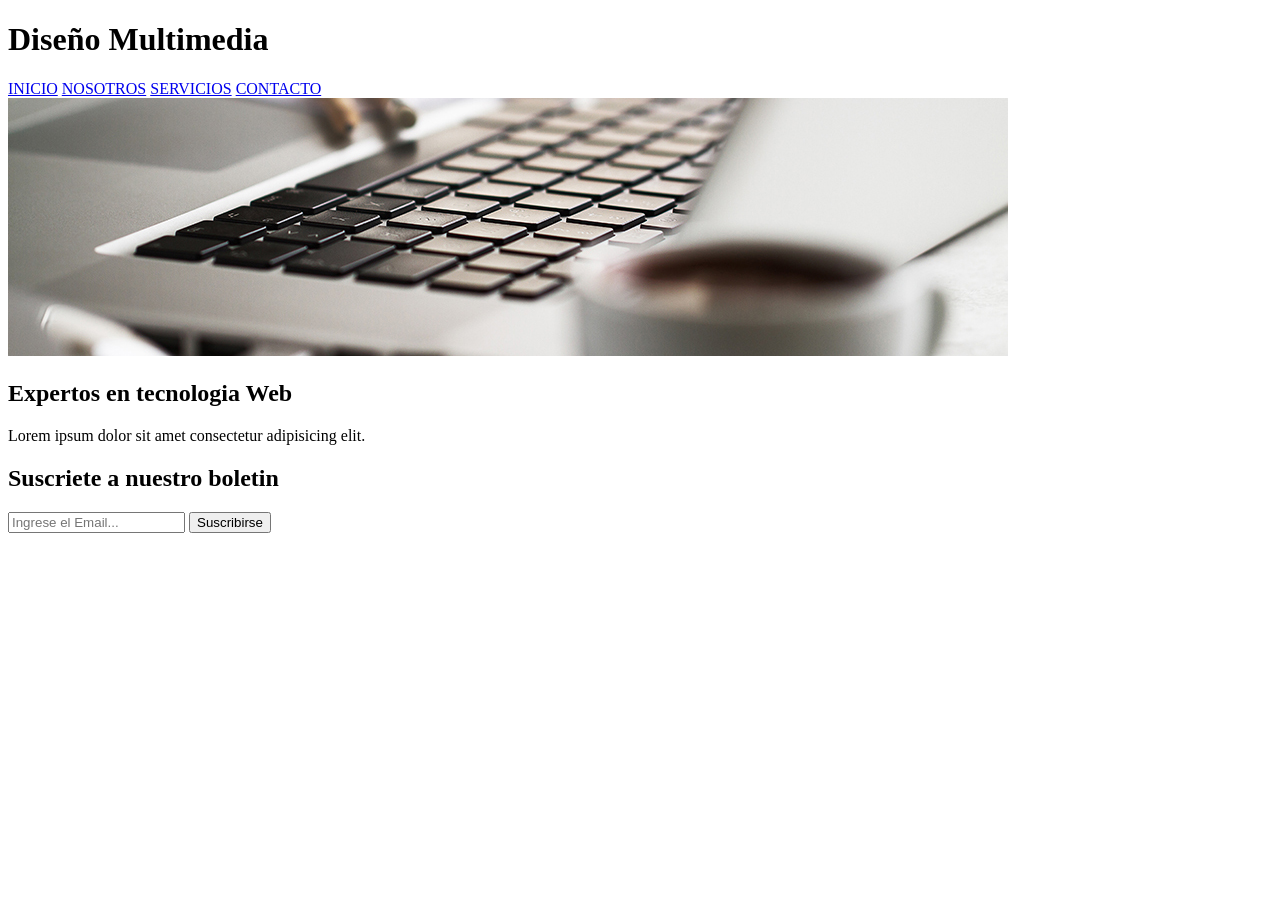
==== index.html @ 2021fc83 "Primer Commit" ====
<!DOCTYPE html>
<html lang="es">

<head>
    <meta charset="UTF-8">
    <link rel="stylesheet" href="styles/styles.css">
        <title>Diseño Multimedia - Inicio</title>
</head>

<body>
    <header>
        <h1>Diseño <span>Multimedia</span></h1>
        <a href="index.html">INICIO</a>
        <a href="pages/nosotros.html">NOSOTROS</a>
        <a href="pages/servicios.html">SERVICIOS</a>
        <a href="pages/contacto.html">CONTACTO</a>
    </header>
   <main>
    <section class="portada">
        <img src="accents/images/891.jpg" alt="Manos escribiendo">
        <h2>Expertos en tecnologia Web</h2>
        <p>Lorem ipsum dolor sit amet consectetur adipisicing elit.</p>
    </section>
    <section class="boletin">
        <h2>Suscriete a nuestro boletin</h2>
        <form>
            <input type="email" placeholder="Ingrese el Email...">
            <button type="submit">Suscribirse</button>
        </form>
    </section>
   </main>
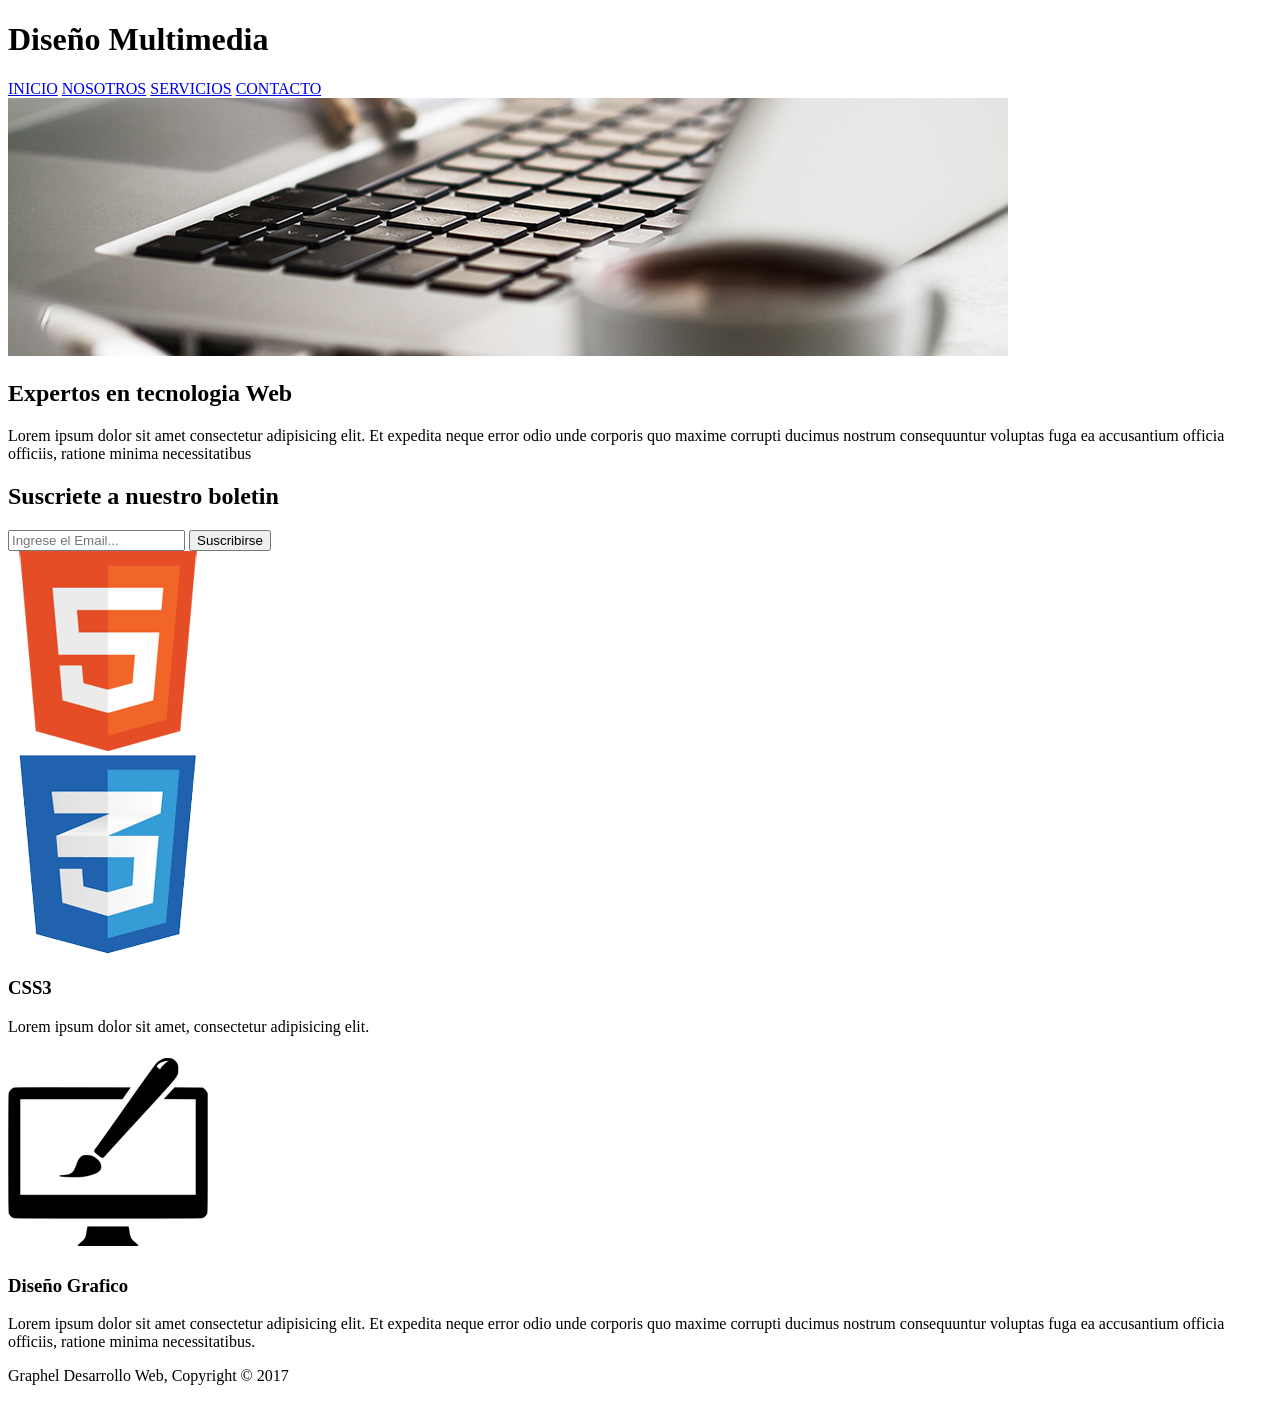
==== commit 09764e88: "Segundo commit" ====
--- a/index.html
+++ b/index.html
@@ -19,7 +19,12 @@
     <section class="portada">
         <img src="accents/images/891.jpg" alt="Manos escribiendo">
         <h2>Expertos en tecnologia Web</h2>
-        <p>Lorem ipsum dolor sit amet consectetur adipisicing elit.</p>
+        <p>Lorem ipsum dolor sit amet consectetur
+             adipisicing elit. Et expedita neque
+              error odio unde corporis quo maxime 
+              corrupti ducimus nostrum consequuntur 
+              voluptas fuga ea accusantium officia
+               officiis, ratione minima necessitatibus</p>
     </section>
     <section class="boletin">
         <h2>Suscriete a nuestro boletin</h2>
@@ -28,4 +33,30 @@
             <button type="submit">Suscribirse</button>
         </form>
     </section>
+    <section class="tarjetas">
+        <div class="tarjeta">
+            <img src="accents/images/logo_html.png" alt="Logo HTML5">
+        </div>
+        <div class="tarjeta">
+            <img src="accents/images/logo_css.png" alt="Logo CSS3">
+            <h3>CSS3</h3>
+            <p>Lorem ipsum dolor sit amet, consectetur adipisicing elit.</p>
+        </div>
+        <div class="tarjeta">
+            <img src="accents/images/logo_brush.png" alt="Icono Grafico">
+            <h3>Diseño Grafico</h3>
+            <p>Lorem ipsum dolor sit amet consectetur
+                 adipisicing elit. Et expedita neque 
+                 error odio unde corporis quo maxime 
+                 corrupti ducimus nostrum consequuntur 
+                 voluptas fuga ea accusantium officia 
+                 officiis, ratione minima necessitatibus.</p>
+        </div>   
+     </section>
+   </main>
+   <footer>
+    <p>Graphel Desarrollo Web, Copyright &copy; 2017</p>
+   </footer>
+</body>
+</html>
    </main>
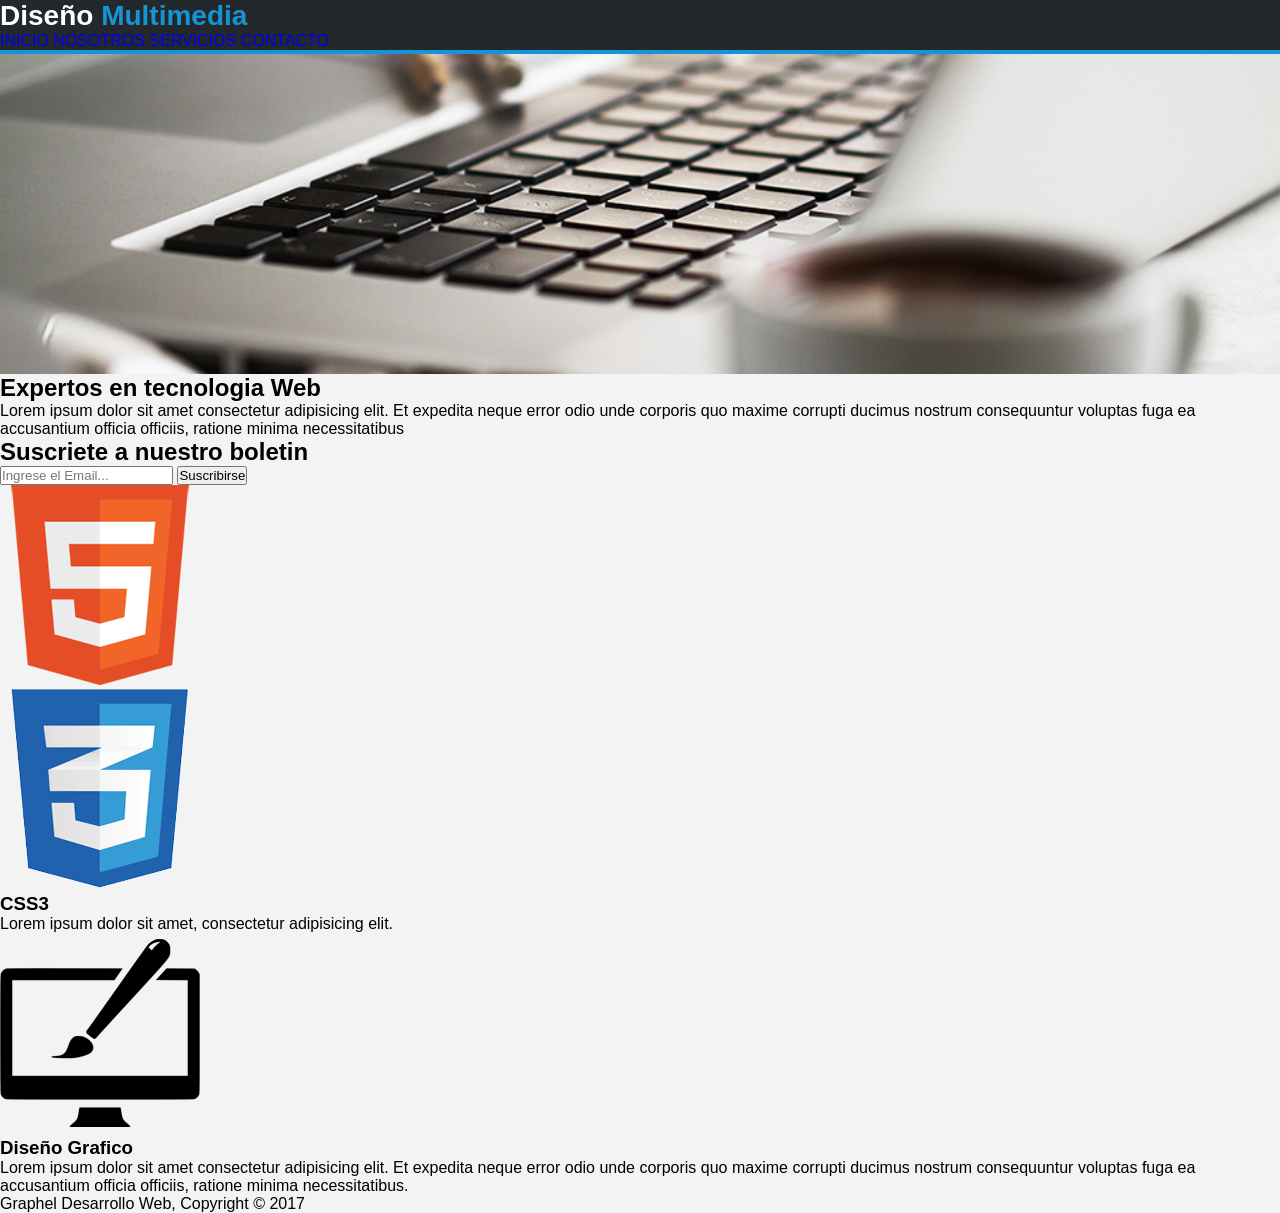
==== commit b96bb7c1: "Commit TRES" ====
--- a/index.html
+++ b/index.html
@@ -18,13 +18,15 @@
    <main>
     <section class="portada">
         <img src="accents/images/891.jpg" alt="Manos escribiendo">
-        <h2>Expertos en tecnologia Web</h2>
+        <div class="portada texto">
+            <h2>Expertos en tecnologia Web</h2>
         <p>Lorem ipsum dolor sit amet consectetur
              adipisicing elit. Et expedita neque
               error odio unde corporis quo maxime 
               corrupti ducimus nostrum consequuntur 
               voluptas fuga ea accusantium officia
                officiis, ratione minima necessitatibus</p>
+                </div>
     </section>
     <section class="boletin">
         <h2>Suscriete a nuestro boletin</h2>
--- a/styles/styles.css
+++ b/styles/styles.css
@@ -0,0 +1,59 @@
+* {
+    margin: 0;
+    padding: 0;
+    box-sizing: border-box;
+}
+body {
+    font-family: Arial, Helvetica, sans-serif;
+    background-color: #f3f3f3;
+}
+a {
+    text-decoration: none;
+}
+header {
+    background-color: #23282d;
+    border-bottom: 4px solid #1595d6;
+    padding: flex;
+    justify-content: space-between;
+    align-items: center;
+}
+header h1 {
+    color: white;
+    font-size: 28px;
+}
+header h1 span {
+    color: #1595d6;
+}
+nav {
+    display: flex;
+    gap: 30px;
+}
+nav a {
+    color: white;
+    font-size: 14px;
+}
+nav a.activo {
+    color: #1595d6;
+}
+.portada {
+    position: relative;
+}
+.portada img {
+    width: 100%;
+    height: 320px;
+    object-fit: cover;
+    display: block;
+}
+.portada-texto {
+    position: absolute;
+    top: 50%;
+    left: 50%;
+    transform: translate(-50, -50%);
+    text-align: center;
+    color: white;
+    width: 70%;
+}
+.portada-texto h2 {
+    font-size: 40%px;
+    margin-bottom: 15px;
+}
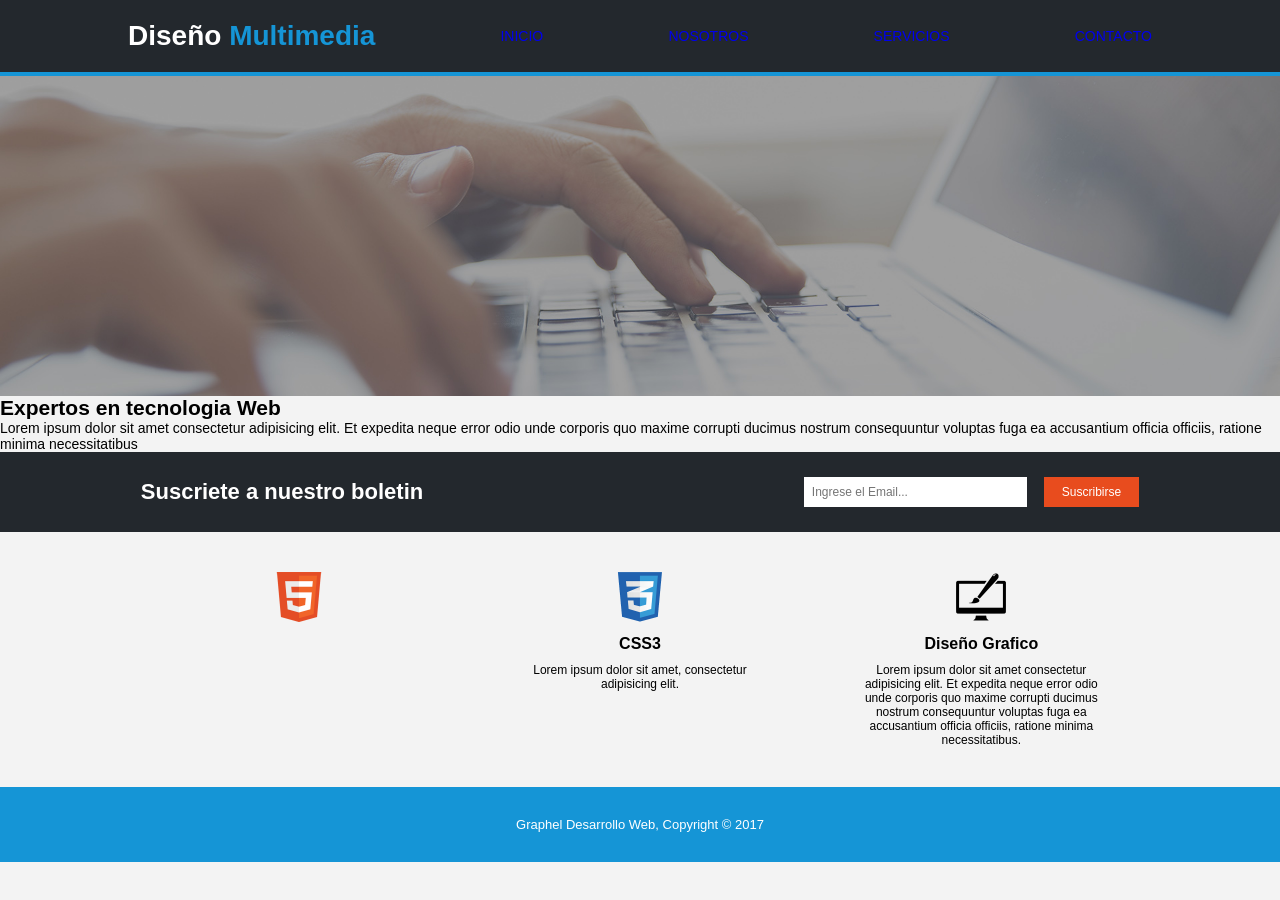
==== commit 1d26fd22: "Tercer Commit" ====
--- a/index.html
+++ b/index.html
@@ -17,7 +17,7 @@
     </header>
    <main>
     <section class="portada">
-        <img src="accents/images/891.jpg" alt="Manos escribiendo">
+        <img src="accents/images/cabecera.jpg "Manos escribiendo">
         <div class="portada texto">
             <h2>Expertos en tecnologia Web</h2>
         <p>Lorem ipsum dolor sit amet consectetur
--- a/styles/styles.css
+++ b/styles/styles.css
@@ -6,6 +6,7 @@
 body {
     font-family: Arial, Helvetica, sans-serif;
     background-color: #f3f3f3;
+    font-size: 14px;
 }
 a {
     text-decoration: none;
@@ -13,9 +14,11 @@
 header {
     background-color: #23282d;
     border-bottom: 4px solid #1595d6;
-    padding: flex;
+    padding: 20px 10%;
+    display: flex;
     justify-content: space-between;
     align-items: center;
+    gap: 35px;
 }
 header h1 {
     color: white;
@@ -26,11 +29,11 @@
 }
 nav {
     display: flex;
-    gap: 30px;
+    gap: 35px;
 }
 nav a {
     color: white;
-    font-size: 14px;
+    font-size: 15px;
 }
 nav a.activo {
     color: #1595d6;
@@ -48,12 +51,117 @@
     position: absolute;
     top: 50%;
     left: 50%;
-    transform: translate(-50, -50%);
+    transform: translate(-50%, -50%);
     text-align: center;
     color: white;
     width: 70%;
 }
 .portada-texto h2 {
-    font-size: 40%px;
+    font-size: 40px;
     margin-bottom: 15px;
+}
+.boletin {
+    background-color: #23282d;
+    padding: 25px 11%;
+    display: flex;
+    justify-content: space-between;
+    align-items: center;
+}
+.boletin h2 {
+    color: white;
+    font-size: 22px;
+}
+.boletin form {
+    display: flex;
+    gap: 5%;
+}
+.boletin input {
+    padding: 8px;
+    width: 240px;
+    border: none;
+    font-size: 12px;
+}
+.boletin button {
+    background-color: #e84c1e;
+    color: white;
+    border: none;
+    padding: 8px 18px;
+    cursor: pointer;
+    font-size: 12px;
+}
+.tarjetas {
+    display: flex;
+    justify-content: space-around;
+    padding: 40px 10%;
+}
+.tarjeta {
+    width: 250px;
+    text-align: center;
+}
+.tarjeta img {
+    width: 50px;
+}
+.tarjeta h3 {
+    margin: 10px 0;
+    font-size: 16px;
+}
+.tarjeta p {
+    font-size: 12px;
+}
+footer {
+    background-color: #1595d6;
+    color: white;
+    text-align: center;
+    padding: 30px;
+    font-size: 13px;
+    
+}
+/*nosotros*/
+
+.contenido {
+    display: flex;
+    justify-content: space-between;
+    gap: 30px;
+    padding: 20px 10%;
+}
+.contenido main {
+    width: 65%;
+}
+.contenido aside {
+    width: 30%;
+    background-color: #36424a;
+    color: white;
+    padding: 20px;
+    align-self: flex-start;
+}
+.caja-oscura {
+    background-color: #36424a;
+    color: white;
+    padding: 15px;
+    margin: 15px 0;
+}
+.contenido main img {
+    width: 100%;
+    height: 170px;
+    display: block;
+    display: block;
+}
+.contenido main h2,
+.contenido aside h3 {
+    margin-bottom: 15px;
+    font-size: 16px;
+}
+.contenido {
+    display: flex;
+    justify-content: space-between;
+    gap: 30px;
+    padding: 20px 10%;
+}
+.contenido aside {
+    width: 30%;
+    background-color: #36424a;
+    color: white;
+    padding: white;
+    padding:20px;
+    align-self: flex-start
 }
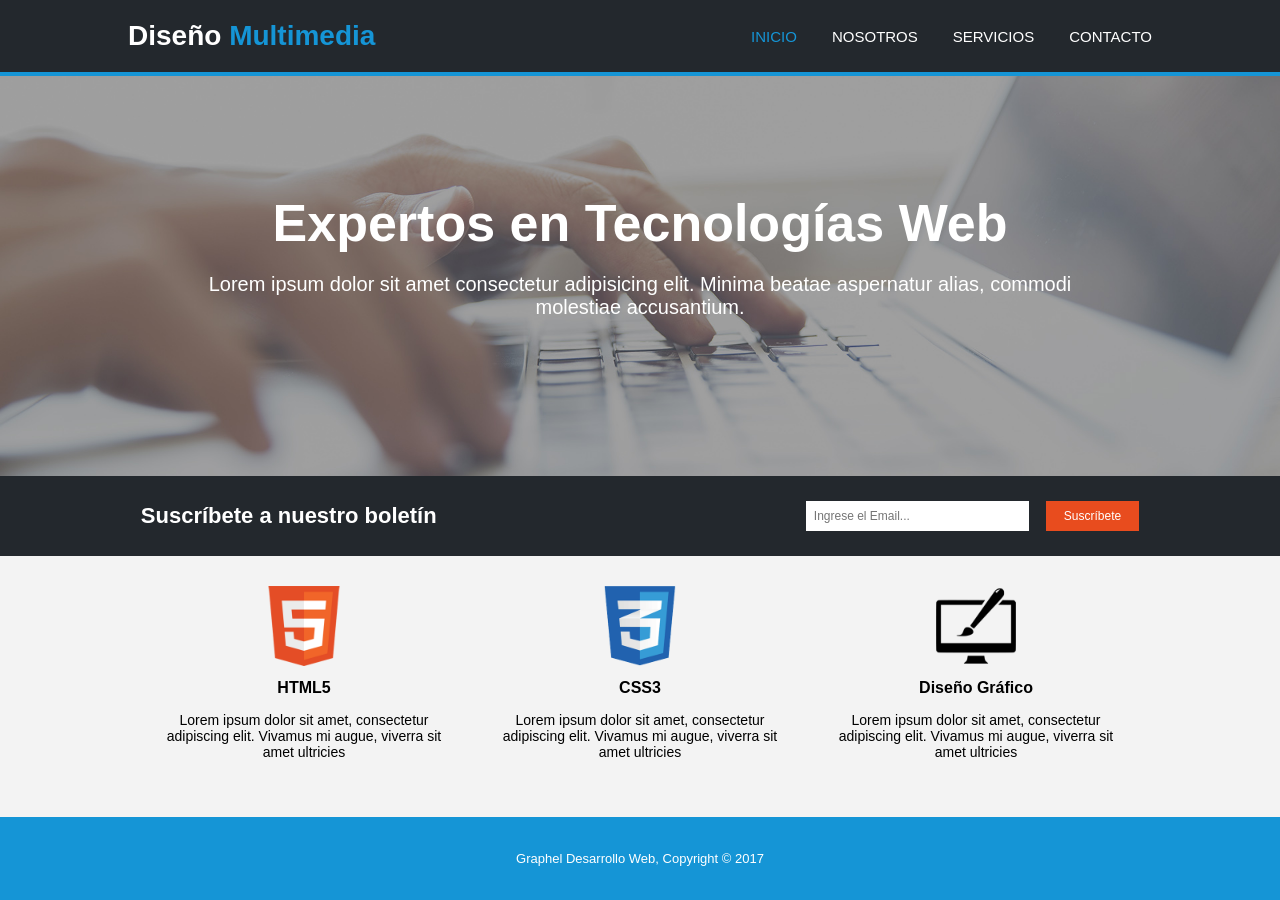
==== commit 3388be29: "Cuaro Commit" ====
--- a/index.html
+++ b/index.html
@@ -10,49 +10,61 @@
 <body>
     <header>
         <h1>Diseño <span>Multimedia</span></h1>
-        <a href="index.html">INICIO</a>
+        <nav>
+        <a href="index.html" class="activo">INICIO</a>
         <a href="pages/nosotros.html">NOSOTROS</a>
         <a href="pages/servicios.html">SERVICIOS</a>
         <a href="pages/contacto.html">CONTACTO</a>
+        </nav>
     </header>
    <main>
+
     <section class="portada">
-        <img src="accents/images/cabecera.jpg "Manos escribiendo">
-        <div class="portada texto">
-            <h2>Expertos en tecnologia Web</h2>
+        <img src="accents/images/cabecera.jpg" alt="Manos Escribiendo">
+        <div class="portada-texto">
+            <h2>Expertos en Tecnologías Web</h2>
         <p>Lorem ipsum dolor sit amet consectetur
-             adipisicing elit. Et expedita neque
-              error odio unde corporis quo maxime 
-              corrupti ducimus nostrum consequuntur 
-              voluptas fuga ea accusantium officia
-               officiis, ratione minima necessitatibus</p>
+             adipisicing elit. Minima beatae
+              aspernatur alias, commodi molestiae 
+              accusantium.</p>
                 </div>
     </section>
+
     <section class="boletin">
-        <h2>Suscriete a nuestro boletin</h2>
+        <h2>Suscríbete a nuestro boletín</h2>
         <form>
             <input type="email" placeholder="Ingrese el Email...">
-            <button type="submit">Suscribirse</button>
+            <button type="submit">Suscríbete</button>
         </form>
     </section>
+
     <section class="tarjetas">
         <div class="tarjeta">
             <img src="accents/images/logo_html.png" alt="Logo HTML5">
+            <h3>HTML5</h3>
+            <P><p>Lorem ipsum dolor sit amet,
+                 consectetur adipiscing elit.
+                  Vivamus mi augue, viverra sit
+                   amet ultricies</p>
         </div>
+
         <div class="tarjeta">
             <img src="accents/images/logo_css.png" alt="Logo CSS3">
             <h3>CSS3</h3>
-            <p>Lorem ipsum dolor sit amet, consectetur adipisicing elit.</p>
+            <p>Lorem ipsum dolor sit amet,
+                 consectetur adipiscing elit.
+                  Vivamus mi augue, viverra sit
+                   amet ultricies
         </div>
+
         <div class="tarjeta">
             <img src="accents/images/logo_brush.png" alt="Icono Grafico">
-            <h3>Diseño Grafico</h3>
-            <p>Lorem ipsum dolor sit amet consectetur
-                 adipisicing elit. Et expedita neque 
-                 error odio unde corporis quo maxime 
-                 corrupti ducimus nostrum consequuntur 
-                 voluptas fuga ea accusantium officia 
-                 officiis, ratione minima necessitatibus.</p>
+            <h3>Diseño Gráfico</h3>
+        
+            <p>Lorem ipsum dolor sit amet,
+                 consectetur adipiscing elit.
+                  Vivamus mi augue, viverra sit
+                   amet ultricies
         </div>   
      </section>
    </main>
--- a/styles/styles.css
+++ b/styles/styles.css
@@ -7,6 +7,9 @@
     font-family: Arial, Helvetica, sans-serif;
     background-color: #f3f3f3;
     font-size: 14px;
+    display: flex;
+    flex-direction: column;
+    min-height: 100vh;
 }
 a {
     text-decoration: none;
@@ -91,30 +94,32 @@
 }
 .tarjetas {
     display: flex;
-    justify-content: space-around;
-    padding: 40px 10%;
+    justify-content: center;
+    gap: 36px;
+    padding: 30px 10%;
 }
 .tarjeta {
-    width: 250px;
+    width: 300px;
     text-align: center;
 }
 .tarjeta img {
-    width: 50px;
+    width: 80px;
 }
 .tarjeta h3 {
-    margin: 10px 0;
+    margin: 10px 0 15px;
     font-size: 16px;
 }
 .tarjeta p {
-    font-size: 12px;
+    font-size: 14px;
 }
 footer {
     background-color: #1595d6;
     color: white;
     text-align: center;
-    padding: 30px;
+    padding: 34px;
     font-size: 13px;
-    
+    margin-top: auto;
+
 }
 /*nosotros*/
 
@@ -164,4 +169,30 @@
     padding: white;
     padding:20px;
     align-self: flex-start
+}
+/*Portada*/
+.portada {
+    position: relative;
+}
+.portada img {
+    width: 100%;
+    height: 400px;
+    object-fit: cover;
+    display: block;
+}
+.portada-texto {
+    position: absolute;
+    top: 45%;
+    left: 50%;
+    transform: translate(-50%, -50%);
+    text-align: center;
+    color: white;
+    width: 70%;
+}
+.portada-texto h2 {
+    font-size: 52px;
+    margin-bottom: 20px;
+}
+.portada-texto p {
+    font-size: 20px;
 }
